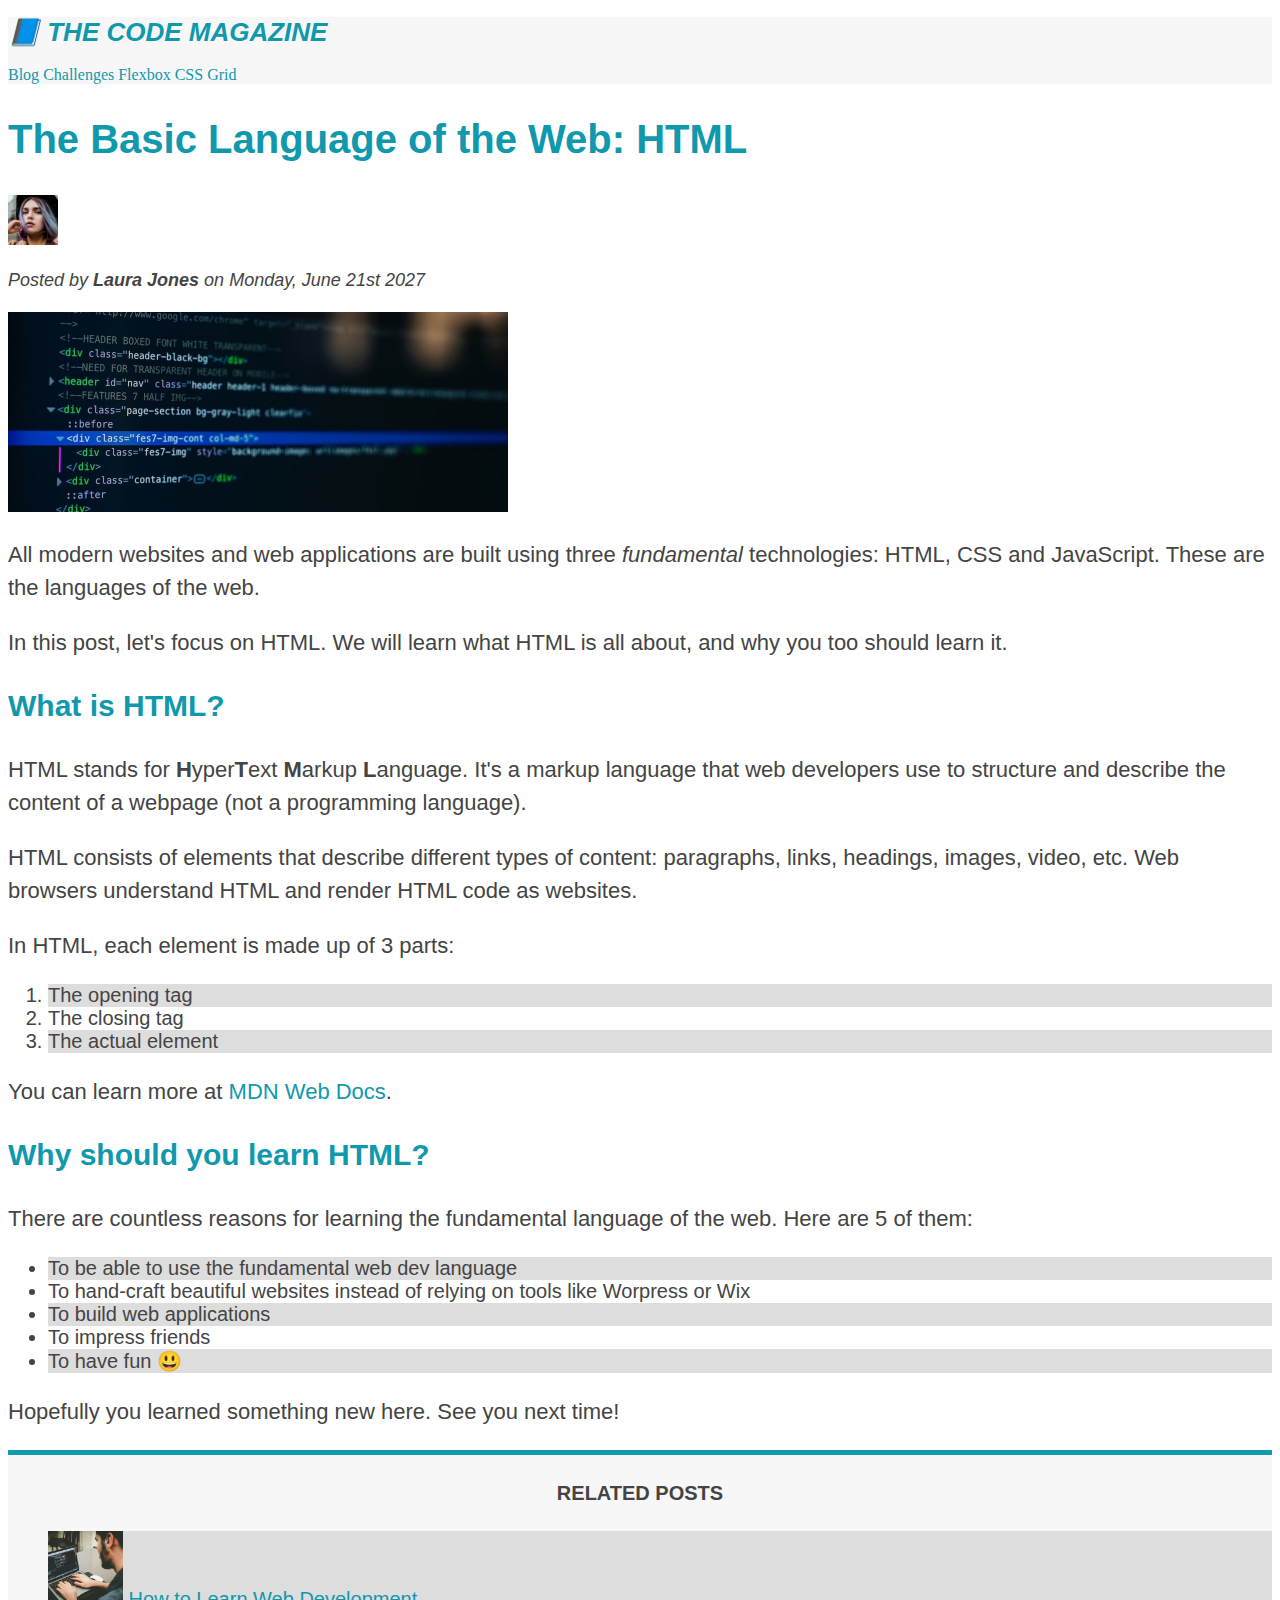
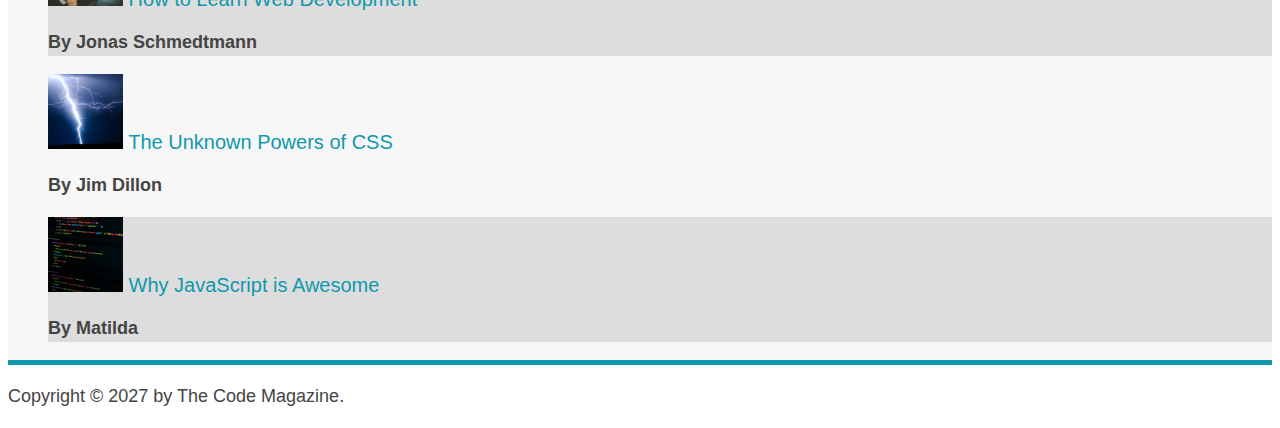
==== 03-CSS-Fundamentals/index.html @ cbe8ae14 "update" ====
<!DOCTYPE html>
<html lang="en">
  <head>
    <meta charset="UTF-8" />
    <title>The Basic Language of the Web: HTML</title>
    <style></style>
  </head>
  <link rel="stylesheet" href="style.css" />
  <body>
    <header class="main-header">
      <h1>📘 The Code Magazine</h1>

      <nav>
        <a href="blog.html">Blog</a>
        <a href="#">Challenges</a>
        <a href="#">Flexbox</a>
        <a href="#">CSS Grid</a>
      </nav>
    </header>

    <article>
      <header>
        <h2>The Basic Language of the Web: HTML</h2>

        <img
          src="img/laura-jones.jpg"
          alt="Headshot of Laura Jones"
          height="50"
          width="50"
        />

        <p id="author">
          Posted by <strong>Laura Jones</strong> on Monday, June 21st 2027
        </p>

        <img
          src="img/post-img.jpg"
          alt="HTML code on a screen"
          width="500"
          height="200"
        />
      </header>

      <p>
        All modern websites and web applications are built using three
        <em>fundamental</em>
        technologies: HTML, CSS and JavaScript. These are the languages of the
        web.
      </p>

      <p>
        In this post, let's focus on HTML. We will learn what HTML is all about,
        and why you too should learn it.
      </p>

      <h3>What is HTML?</h3>
      <p>
        HTML stands for <strong>H</strong>yper<strong>T</strong>ext
        <strong>M</strong>arkup <strong>L</strong>anguage. It's a markup
        language that web developers use to structure and describe the content
        of a webpage (not a programming language).
      </p>
      <p>
        HTML consists of elements that describe different types of content:
        paragraphs, links, headings, images, video, etc. Web browsers understand
        HTML and render HTML code as websites.
      </p>
      <p>In HTML, each element is made up of 3 parts:</p>

      <ol>
        <li>The opening tag</li>
        <li>The closing tag</li>
        <li>The actual element</li>
      </ol>

      <p>
        You can learn more at
        <a
          href="https://developer.mozilla.org/en-US/docs/Web/HTML"
          target="_blank"
          >MDN Web Docs</a
        >.
      </p>

      <h3>Why should you learn HTML?</h3>

      <p>
        There are countless reasons for learning the fundamental language of the
        web. Here are 5 of them:
      </p>

      <ul>
        <li>To be able to use the fundamental web dev language</li>
        <li>
          To hand-craft beautiful websites instead of relying on tools like
          Worpress or Wix
        </li>
        <li>To build web applications</li>
        <li>To impress friends</li>
        <li>To have fun 😃</li>
      </ul>

      <p>Hopefully you learned something new here. See you next time!</p>
    </article>

    <aside>
      <h4>Related posts</h4>

      <ul class="related-item">
        <!-- <li class="first-li"> -->
        <li class="first-li">
          <img
            src="img/related-1.jpg"
            alt="Person programming"
            width="75"
            width="75"
          />
          <a href="#">How to Learn Web Development</a>
          <p class="related-author">By Jonas Schmedtmann</p>
        </li>
        <li>
          <img src="img/related-2.jpg" alt="Lightning" width="75" heigth="75" />
          <a href="#">The Unknown Powers of CSS</a>
          <p class="related-author">By Jim Dillon</p>
        </li>
        <li>
          <img
            src="img/related-3.jpg"
            alt="JavaScript code on a screen"
            width="75"
            height="75"
          />
          <a href="#">Why JavaScript is Awesome</a>
          <p class="related-author">By Matilda</p>
        </li>
      </ul>
    </aside>

    <footer>
      <p id="copyright">Copyright &copy; 2027 by The Code Magazine.</p>
    </footer>
  </body>
</html>
---- 03-CSS-Fundamentals/style.css ----
h1,
h2,
h3,
h4,
p,
li {
  font-family: sans-serif;
  /* font-family: serif; */
  color: #444;
}

h1,
h2,
h3 {
  color: #1098ad;
}

h1 {
  font-size: 26px;
  text-transform: uppercase;
  font-style: italic;
}

h2 {
  font-size: 40px;
}

h3 {
  font-size: 30px;
}

h4 {
  font-size: 20px;
  text-transform: uppercase;
  text-align: center;
}

p {
  font-size: 22px;
  line-height: 1.5;
}

li {
  font-size: 20px;
}

#author {
  font-style: italic;
  font-size: 18px;
}

#copyright {
  font-size: 18px;
}

.related-author {
  font-size: 18px;
  font-weight: bold;
}

.related-item {
  list-style: none;
}

.main-header {
  background-color: #f7f7f7;
}

aside {
  background-color: #f7f7f7;
  border-top: 5px solid #1098ad;
  border-bottom: 5px solid #1098ad;
}

li:first-child {
}

li:last-child {
}

li:nth-child(odd) {
  background-color: #ddd;
}

/* misconception */
article p:first-child {
  color: red;
}

/* styling links */
a:link {
  color: #1098ad;
  text-decoration: none;
}

a:visited {
  color: #1098ad;
}

a:hover {
  color: orange;
  font-weight: bold;
  text-decoration: underline orangered;
}

a:active {
  background-color: black;
}
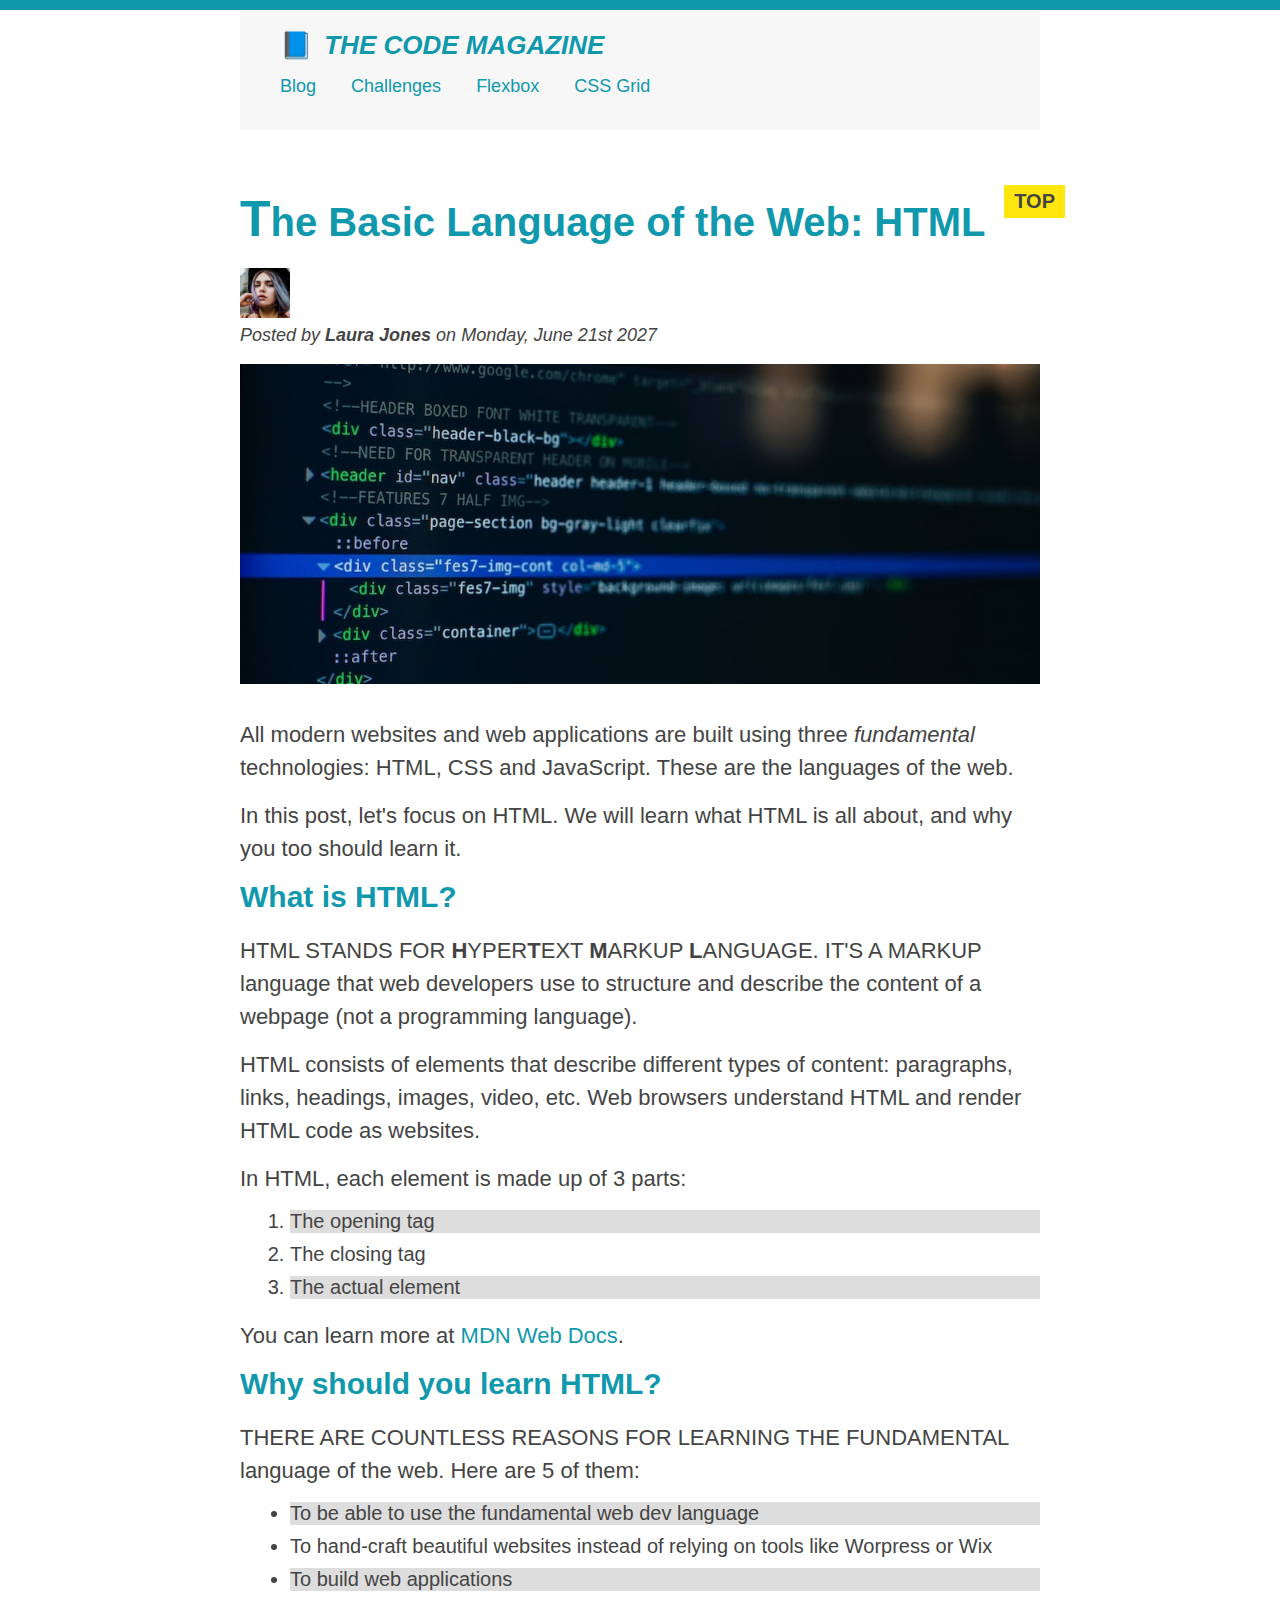
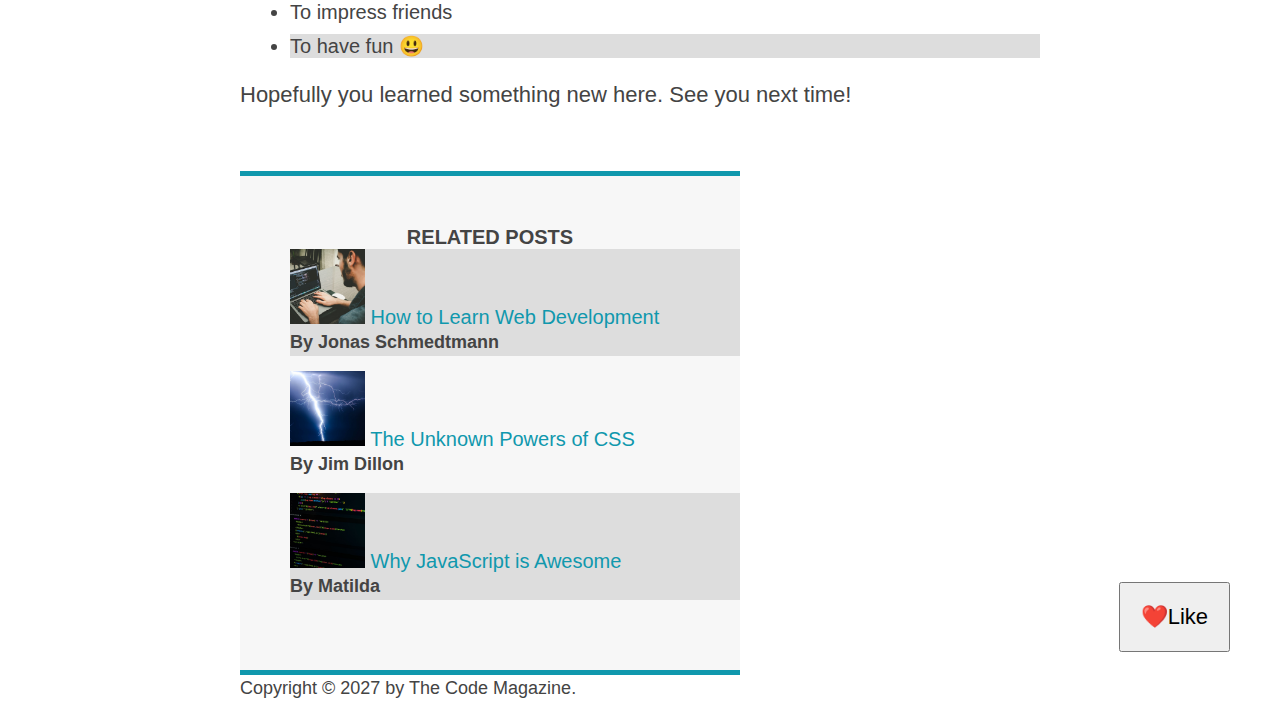
==== commit 18b1db66: "update" ====
--- a/03-CSS-Fundamentals/index.html
+++ b/03-CSS-Fundamentals/index.html
@@ -7,137 +7,146 @@
   </head>
   <link rel="stylesheet" href="style.css" />
   <body>
-    <header class="main-header">
-      <h1>📘 The Code Magazine</h1>
+    <div class="container">
+      <header class="main-header">
+        <h1>📘 The Code Magazine</h1>
 
-      <nav>
-        <a href="blog.html">Blog</a>
-        <a href="#">Challenges</a>
-        <a href="#">Flexbox</a>
-        <a href="#">CSS Grid</a>
-      </nav>
-    </header>
+        <nav>
+          <a href="blog.html">Blog</a>
+          <a href="#">Challenges</a>
+          <a href="#">Flexbox</a>
+          <a href="#">CSS Grid</a>
+        </nav>
+      </header>
 
-    <article>
-      <header>
-        <h2>The Basic Language of the Web: HTML</h2>
+      <article>
+        <header class="post-header">
+          <h2>The Basic Language of the Web: HTML</h2>
 
-        <img
-          src="img/laura-jones.jpg"
-          alt="Headshot of Laura Jones"
-          height="50"
-          width="50"
-        />
+          <img
+            src="img/laura-jones.jpg"
+            alt="Headshot of Laura Jones"
+            height="50"
+            width="50"
+          />
 
-        <p id="author">
-          Posted by <strong>Laura Jones</strong> on Monday, June 21st 2027
+          <p id="author">
+            Posted by <strong>Laura Jones</strong> on Monday, June 21st 2027
+          </p>
+
+          <img
+            src="img/post-img.jpg"
+            alt="HTML code on a screen"
+            width="500"
+            height="200"
+            class="post-img"
+          />
+          <button class="like-button">❤️Like</button>
+        </header>
+
+        <p>
+          All modern websites and web applications are built using three
+          <em>fundamental</em>
+          technologies: HTML, CSS and JavaScript. These are the languages of the
+          web.
         </p>
 
-        <img
-          src="img/post-img.jpg"
-          alt="HTML code on a screen"
-          width="500"
-          height="200"
-        />
-      </header>
+        <p>
+          In this post, let's focus on HTML. We will learn what HTML is all
+          about, and why you too should learn it.
+        </p>
 
-      <p>
-        All modern websites and web applications are built using three
-        <em>fundamental</em>
-        technologies: HTML, CSS and JavaScript. These are the languages of the
-        web.
-      </p>
+        <h3>What is HTML?</h3>
+        <p>
+          HTML stands for <strong>H</strong>yper<strong>T</strong>ext
+          <strong>M</strong>arkup <strong>L</strong>anguage. It's a markup
+          language that web developers use to structure and describe the content
+          of a webpage (not a programming language).
+        </p>
+        <p>
+          HTML consists of elements that describe different types of content:
+          paragraphs, links, headings, images, video, etc. Web browsers
+          understand HTML and render HTML code as websites.
+        </p>
+        <p>In HTML, each element is made up of 3 parts:</p>
 
-      <p>
-        In this post, let's focus on HTML. We will learn what HTML is all about,
-        and why you too should learn it.
-      </p>
+        <ol>
+          <li>The opening tag</li>
+          <li>The closing tag</li>
+          <li>The actual element</li>
+        </ol>
 
-      <h3>What is HTML?</h3>
-      <p>
-        HTML stands for <strong>H</strong>yper<strong>T</strong>ext
-        <strong>M</strong>arkup <strong>L</strong>anguage. It's a markup
-        language that web developers use to structure and describe the content
-        of a webpage (not a programming language).
-      </p>
-      <p>
-        HTML consists of elements that describe different types of content:
-        paragraphs, links, headings, images, video, etc. Web browsers understand
-        HTML and render HTML code as websites.
-      </p>
-      <p>In HTML, each element is made up of 3 parts:</p>
+        <p>
+          You can learn more at
+          <a
+            href="https://developer.mozilla.org/en-US/docs/Web/HTML"
+            target="_blank"
+            >MDN Web Docs</a
+          >.
+        </p>
 
-      <ol>
-        <li>The opening tag</li>
-        <li>The closing tag</li>
-        <li>The actual element</li>
-      </ol>
+        <h3>Why should you learn HTML?</h3>
 
-      <p>
-        You can learn more at
-        <a
-          href="https://developer.mozilla.org/en-US/docs/Web/HTML"
-          target="_blank"
-          >MDN Web Docs</a
-        >.
-      </p>
+        <p>
+          There are countless reasons for learning the fundamental language of
+          the web. Here are 5 of them:
+        </p>
 
-      <h3>Why should you learn HTML?</h3>
+        <ul>
+          <li>To be able to use the fundamental web dev language</li>
+          <li>
+            To hand-craft beautiful websites instead of relying on tools like
+            Worpress or Wix
+          </li>
+          <li>To build web applications</li>
+          <li>To impress friends</li>
+          <li>To have fun 😃</li>
+        </ul>
 
-      <p>
-        There are countless reasons for learning the fundamental language of the
-        web. Here are 5 of them:
-      </p>
+        <p>Hopefully you learned something new here. See you next time!</p>
+      </article>
 
-      <ul>
-        <li>To be able to use the fundamental web dev language</li>
-        <li>
-          To hand-craft beautiful websites instead of relying on tools like
-          Worpress or Wix
-        </li>
-        <li>To build web applications</li>
-        <li>To impress friends</li>
-        <li>To have fun 😃</li>
-      </ul>
+      <aside>
+        <h4>Related posts</h4>
 
-      <p>Hopefully you learned something new here. See you next time!</p>
-    </article>
+        <ul class="related-item">
+          <!-- <li class="first-li"> -->
+          <li class="first-li">
+            <img
+              src="img/related-1.jpg"
+              alt="Person programming"
+              width="75"
+              width="75"
+            />
+            <a href="#">How to Learn Web Development</a>
+            <p class="related-author">By Jonas Schmedtmann</p>
+          </li>
+          <li>
+            <img
+              src="img/related-2.jpg"
+              alt="Lightning"
+              width="75"
+              heigth="75"
+            />
+            <a href="#">The Unknown Powers of CSS</a>
+            <p class="related-author">By Jim Dillon</p>
+          </li>
+          <li>
+            <img
+              src="img/related-3.jpg"
+              alt="JavaScript code on a screen"
+              width="75"
+              height="75"
+            />
+            <a href="#">Why JavaScript is Awesome</a>
+            <p class="related-author">By Matilda</p>
+          </li>
+        </ul>
+      </aside>
 
-    <aside>
-      <h4>Related posts</h4>
-
-      <ul class="related-item">
-        <!-- <li class="first-li"> -->
-        <li class="first-li">
-          <img
-            src="img/related-1.jpg"
-            alt="Person programming"
-            width="75"
-            width="75"
-          />
-          <a href="#">How to Learn Web Development</a>
-          <p class="related-author">By Jonas Schmedtmann</p>
-        </li>
-        <li>
-          <img src="img/related-2.jpg" alt="Lightning" width="75" heigth="75" />
-          <a href="#">The Unknown Powers of CSS</a>
-          <p class="related-author">By Jim Dillon</p>
-        </li>
-        <li>
-          <img
-            src="img/related-3.jpg"
-            alt="JavaScript code on a screen"
-            width="75"
-            height="75"
-          />
-          <a href="#">Why JavaScript is Awesome</a>
-          <p class="related-author">By Matilda</p>
-        </li>
-      </ul>
-    </aside>
-
-    <footer>
-      <p id="copyright">Copyright &copy; 2027 by The Code Magazine.</p>
-    </footer>
+      <footer>
+        <p id="copyright">Copyright &copy; 2027 by The Code Magazine.</p>
+      </footer>
+    </div>
   </body>
 </html>
--- a/03-CSS-Fundamentals/style.css
+++ b/03-CSS-Fundamentals/style.css
@@ -1,3 +1,62 @@
+* {
+  /* border-top: 10px solid #1098ad; */
+  margin: 0;
+  padding: 0;
+}
+
+body {
+  font-family: sans-serif;
+  color: #444;
+  border-top: 10px solid #1098ad;
+  position: relative;
+}
+
+.container {
+  width: 800px;
+  margin-left: auto;
+  margin-right: auto;
+  /* position: relative; */
+}
+
+nav {
+  font-size: 18px;
+}
+
+nav a:link {
+  display: inline-block;
+  margin-top: 15px;
+  margin-right: 30px;
+}
+
+nav a:link:last-child {
+  margin-right: 0;
+}
+
+article {
+  margin-bottom: 60px;
+}
+
+.main-header {
+  background-color: #f7f7f7;
+  padding: 20px 40px;
+  /* padding-left: 40px; */
+  margin-bottom: 60px;
+  height: 80px;
+}
+
+.post-header {
+  margin-bottom: 30px;
+}
+
+aside {
+  background-color: #f7f7f7;
+  border-top: 5px solid #1098ad;
+  border-bottom: 5px solid #1098ad;
+  padding: 50px 0px;
+  width: 500px;
+}
+
+/*
 h1,
 h2,
 h3,
@@ -5,9 +64,10 @@
 p,
 li {
   font-family: sans-serif;
-  /* font-family: serif; */
+  font-family: serif;
   color: #444;
 }
+*/
 
 h1,
 h2,
@@ -21,12 +81,43 @@
   font-style: italic;
 }
 
+h1::first-letter {
+  font-style: normal;
+  margin-right: 5px;
+}
+
 h2 {
+  position: relative;
   font-size: 40px;
+  margin-bottom: 20px;
+  /* background-color: orange; */
+}
+
+h2::first-letter {
+  font-size: 50px;
+}
+
+h2::after {
+  content: 'TOP';
+  background-color: #ffe70e;
+  color: #444;
+  font-size: 20px;
+  font-weight: bold;
+  display: inline-block;
+  padding: 5px 10px;
+  position: absolute;
+  top: -5px;
+  right: -25px;
 }
 
 h3 {
   font-size: 30px;
+  margin-bottom: 20px;
+}
+
+/* '+' for adjacent sibling  */
+h3 + p::first-line {
+  text-transform: uppercase;
 }
 
 h4 {
@@ -38,10 +129,21 @@
 p {
   font-size: 22px;
   line-height: 1.5;
+  margin-bottom: 15px;
+}
+
+ul,
+ol {
+  margin-left: 50px;
+  margin-bottom: 20px;
 }
 
 li {
   font-size: 20px;
+  margin-bottom: 10px;
+}
+li:last-child {
+  margin-bottom: 0;
 }
 
 #author {
@@ -60,16 +162,6 @@
 
 .related-item {
   list-style: none;
-}
-
-.main-header {
-  background-color: #f7f7f7;
-}
-
-aside {
-  background-color: #f7f7f7;
-  border-top: 5px solid #1098ad;
-  border-bottom: 5px solid #1098ad;
 }
 
 li:first-child {
@@ -106,3 +198,17 @@
 a:active {
   background-color: black;
 }
+
+.post-img {
+  width: 100%;
+  height: auto;
+}
+
+.like-button {
+  cursor: pointer;
+  padding: 20px;
+  font-size: 22px;
+  position: absolute;
+  right: 50px;
+  bottom: 50px;
+}
